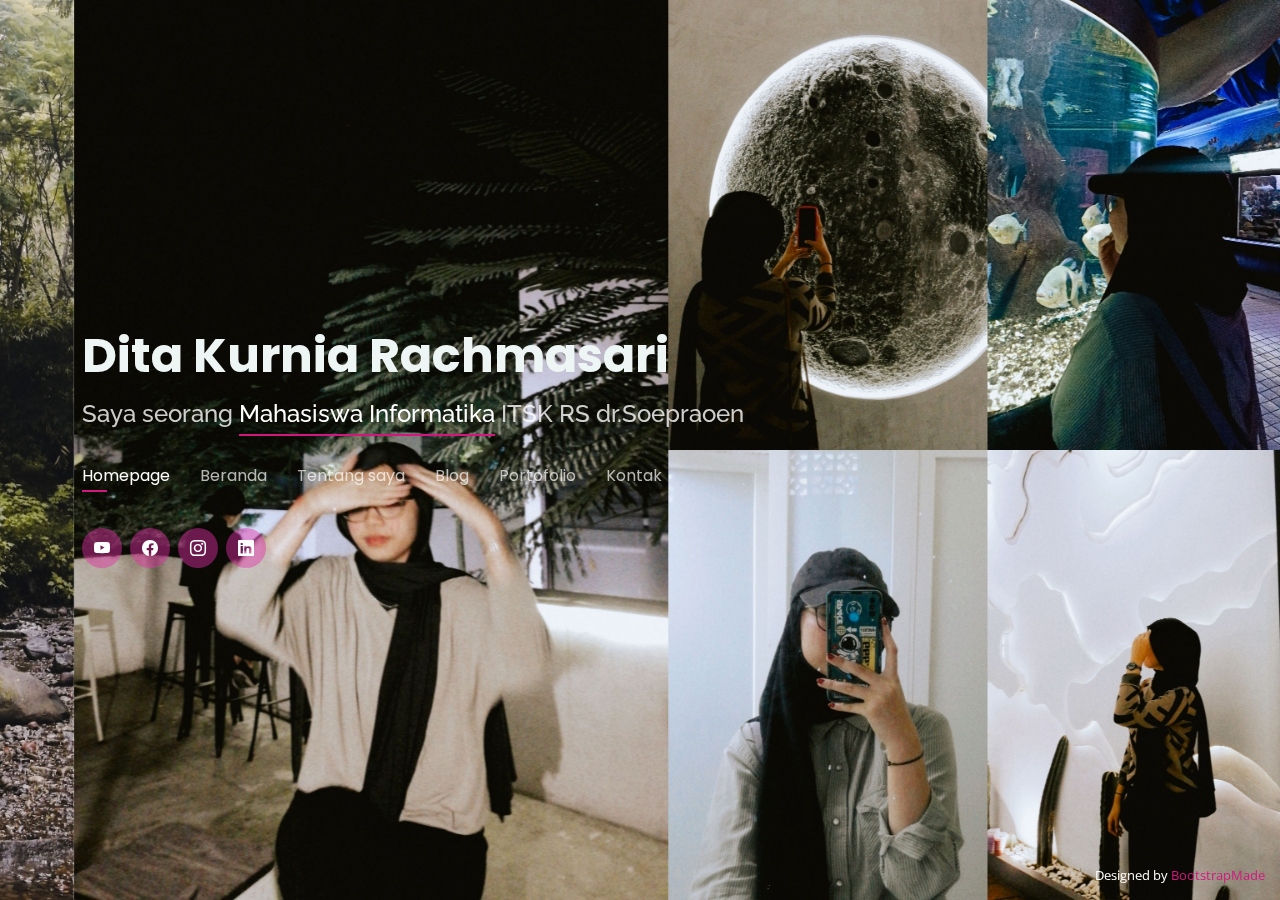
==== index.html @ 63724d12 "menambahkan portofolio" ====
<!DOCTYPE html>
<html lang="en">

<head>
  <meta charset="utf-8">
  <meta content="width=device-width, initial-scale=1.0" name="viewport">

  <title>Portofolio Dita</title>
  <meta content="" name="description">
  <meta content="" name="keywords">

  <!-- Favicons -->
  <link href="assets/img/icon-dita.png" rel="icon">
  <link href="assets/img/icon-dita.png" rel="icon-dita">

  <!-- Google Fonts -->
  <link href="https://fonts.googleapis.com/css?family=Open+Sans:300,300i,400,400i,600,600i,700,700i|Raleway:300,300i,400,400i,500,500i,600,600i,700,700i|Poppins:300,300i,400,400i,500,500i,600,600i,700,700i" rel="stylesheet">

  <!-- Vendor CSS Files -->
  <link href="assets/vendor/bootstrap/css/bootstrap.min.css" rel="stylesheet">
  <link href="assets/vendor/bootstrap-icons/bootstrap-icons.css" rel="stylesheet">
  <link href="assets/vendor/boxicons/css/boxicons.min.css" rel="stylesheet">
  <link href="assets/vendor/glightbox/css/glightbox.min.css" rel="stylesheet">
  <link href="assets/vendor/remixicon/remixicon.css" rel="stylesheet">
  <link href="assets/vendor/swiper/swiper-bundle.min.css" rel="stylesheet">

  <!-- Template Main CSS File -->
  <link href="assets/css/style.css" rel="stylesheet">

  <!-- =======================================================
  * Template Name: Personal
  * Template URL: https://bootstrapmade.com/personal-free-resume-bootstrap-template/
  * Updated: Mar 17 2024 with Bootstrap v5.3.3
  * Author: BootstrapMade.com
  * License: https://bootstrapmade.com/license/
  ======================================================== -->
</head>

<body>

  <!-- ======= Header ======= -->
  <header id="header">
    <div class="container">

      <h1><a href="index.html">Dita Kurnia Rachmasari</a></h1>
      <!-- Uncomment below if you prefer to use an image logo -->
      <!-- <a href="index.html" class="mr-auto"><img src="assets/img/logo.png" alt="" class="img-fluid"></a> -->
      <h2>Saya seorang <span>Mahasiswa Informatika</span> ITSK RS dr.Soepraoen</h2>

      <nav id="navbar" class="navbar">
        <ul>
          <li><a class="nav-link active" href="#header">Homepage</a></li>
          <li><a class="nav-link" href="#about">Beranda</a></li>
          <li><a class="nav-link" href="#resume">Tentang saya</a></li>
          <li><a class="nav-link" href="#services">Blog</a></li>
          <li><a class="nav-link" href="#portfolio">Portofolio</a></li>
          <li><a class="nav-link" href="#contact">Kontak</a></li>
        </ul>
        <i class="bi bi-list mobile-nav-toggle"></i>
      </nav><!-- .navbar -->

      <div class="social-links">
        <a href="https://youtube.com/@ditakurnia10?si=MHquYAWInkp_BgrF" target="_blank" class="youtube"><i class="bi bi-youtube"></i></a>
        <a href="https://www.facebook.com/ditakurnia.dita.7/" target="_blank" class="facebook"><i class="bi bi-facebook"></i></a>
        <a href="https://www.instagram.com/_ditakurnia_?igsh=MXFiNHg2d2VmODA0bg==" target="_blank" class="instagram"><i class="bi bi-instagram"></i></a>
        <a href="https://www.linkedin.com/in/dita-kurnia-13242b279/" target="_blank" class="linkedin"><i class="bi bi-linkedin"></i></a>
      </div>

    </div>
  </header><!-- End Header -->

  <!-- ======= About Section ======= -->
  <section id="about" class="about">

    <!-- ======= About Me ======= -->
    <div class="about-me container">

      <div class="section-title">
        <h2>Tentang Saya</h2>
        <!-- <p>Learn more about me</p> -->
      </div>

      <div class="row">
        <div class="col-lg-4" data-aos="fade-right">
          <img src="assets/img/dita.jpg" class="img-fluid" alt="">
        </div>
        <div class="col-lg-8 pt-4 pt-lg-0 content" data-aos="fade-left">
          <h3>Desainer Grafis & UI/UX</h3>
          <p class="fst-italic">
            Perkenalkan saya mahasiswa informatika
          </p>
          <div class="row">
            <div class="col-lg-6">
              <ul>
                <li><i class="bi bi-chevron-right"></i> <strong>Tanggal Lahir:</strong> <span>25 Oktober 2003</span></li>
                <!-- <li><i class="bi bi-chevron-right"></i> <strong>Linkedin:</strong> <span>https://www.linkedin.com/in/dita-kurnia-13242b279/</span></li> -->
                <li><i class="bi bi-chevron-right"></i> <strong>Telepon:</strong> <span>081330521648</span></li>
                <li><i class="bi bi-chevron-right"></i> <strong>Kota:</strong> <span>Malang, Jawa Timur</span></li>
              </ul>
            </div>
            <div class="col-lg-6">
              <ul>
                <li><i class="bi bi-chevron-right"></i> <strong>Umur:</strong> <span>20 Tahun</span></li>
                <li><i class="bi bi-chevron-right"></i> <strong>Pendidikan:</strong> <span>S1 Informatika</span></li>
                <li><i class="bi bi-chevron-right"></i> <strong>Email:</strong> <span>ditakurnia857@gmail.com</span></li>
                <!-- <li><i class="bi bi-chevron-right"></i> <strong>Freelance:</strong> <span>Available</span></li> -->
              </ul>
            </div>
          </div>
          <p>
            Perkenalkan saya Dita seorang mahasiswa informatika yang berminat pada bidang desain. Saya mempersembahkan 
            portofolio saya yang mencerminkan keahlian saya dalam bidang desain. Portofolio ini dirancang dengan tujuan untuk 
            memperlihatkan kreativitas yang saya bawa dalam setiap proyek desain
          </p>
        </div>
      </div>

    </div><!-- End About Me -->

    <!-- ======= Skills  ======= -->
    <div class="skills container">

      <div class="section-title">
        <h2>Skill</h2>
      </div>

      <div class="row skills-content">

        <div class="col-lg-6">

          <div class="progress">
            <span class="skill">Microsoft <i class="val">85%</i></span>
            <div class="progress-bar-wrap">
              <div class="progress-bar" role="progressbar" aria-valuenow="85" aria-valuemin="0" aria-valuemax="100"></div>
            </div>
          </div>

          <div class="progress">
            <span class="skill">Figma <i class="val">75%</i></span>
            <div class="progress-bar-wrap">
              <div class="progress-bar" role="progressbar" aria-valuenow="75" aria-valuemin="0" aria-valuemax="100"></div>
            </div>
          </div>

          <div class="progress">
            <span class="skill">CapCut <i class="val">90%</i></span>
            <div class="progress-bar-wrap">
              <div class="progress-bar" role="progressbar" aria-valuenow="90" aria-valuemin="0" aria-valuemax="100"></div>
            </div>
          </div>

        </div>

        <div class="col-lg-6">

          <div class="progress">
            <span class="skill">Canva <i class="val">90%</i></span>
            <div class="progress-bar-wrap">
              <div class="progress-bar" role="progressbar" aria-valuenow="90" aria-valuemin="0" aria-valuemax="100"></div>
            </div>
          </div>

          <div class="progress">
            <span class="skill">WordPress <i class="val">90%</i></span>
            <div class="progress-bar-wrap">
              <div class="progress-bar" role="progressbar" aria-valuenow="90" aria-valuemin="0" aria-valuemax="100"></div>
            </div>
          </div>

          <div class="progress">
            <span class="skill">Picsart <i class="val">65%</i></span>
            <div class="progress-bar-wrap">
              <div class="progress-bar" role="progressbar" aria-valuenow="65" aria-valuemin="0" aria-valuemax="100"></div>
            </div>
          </div>

        </div>

      </div>

    </div><!-- End Skills -->

    <!-- ======= Interests ======= -->
    <div class="interests container">

      <div class="section-title">
        <h2>Minat</h2>
      </div>

      <div class="row">
        <div class="col-lg-3 col-md-4">
          <div class="icon-box">
            <i class="ri-game-line" style="color: #ffbb2c;"></i>
            <h3>Game</h3>
          </div>
        </div>
        <div class="col-lg-3 col-md-4 mt-4 mt-md-0">
          <div class="icon-box">
            <i class="ri-film-line" style="color: #5578ff;"></i>
            <h3>Film</h3>
          </div>
        </div>
        <div class="col-lg-3 col-md-4 mt-4 mt-md-0">
          <div class="icon-box">
            <i class="ri-disc-line" style="color: #e80368;"></i>
            <h3>Musik</h3>
          </div>
        </div>
      </div>

    </div><!-- End Interests -->

    <!-- ======= Testimonials ======= -->
    <div class="testimonials container">

      <div class="section-title">
        <h2>Testimoni</h2>
      </div>

      <div class="testimonials-slider swiper" data-aos="fade-up" data-aos-delay="100">
        <div class="swiper-wrapper">

          <div class="swiper-slide">
            <div class="testimonial-item">
              <p>
                <i class="bx bxs-quote-alt-left quote-icon-left"></i>
                Saya sangat senang dapat bekerja pada proyek ini bersama tim yang luar biasa. Kolaborasi yang kuat memungkinkan kami menghasilkan desain UI/UX yang tidak hanya estetis, tetapi juga meningkatkan pengalaman pengguna secara signifikan.
                <i class="bx bxs-quote-alt-right quote-icon-right"></i>
              </p>
              <img src="assets/img/testimonials/anisa.jpg" class="testimonial-img" alt="">
              <h3>Amelia</h3>
              <h4>Designer</h4>
            </div>
          </div><!-- End testimonial item -->

          <div class="swiper-slide">
            <div class="testimonial-item">
              <p>
                <i class="bx bxs-quote-alt-left quote-icon-left"></i>
                Proyek yang kami kerjakan bersama adalah pengalaman yang luar biasa. Kolaborasi yang solid dan visi bersama memungkinkan kami menghasilkan hasil akhir yang memenuhi harapan klien dan memberikan dampak positif bagi pengguna akhir.
                <i class="bx bxs-quote-alt-right quote-icon-right"></i>
              </p>
              <img src="assets/img/testimonials/mila.jpg" class="testimonial-img" alt="">
              <h3>Luqiana</h3>
              <h4>Designer</h4>
            </div>
          </div><!-- End testimonial item -->

          <div class="swiper-slide">
            <div class="testimonial-item">
              <p>
                <i class="bx bxs-quote-alt-left quote-icon-left"></i>
                Kami sangat puas dengan hasil proyek desain yang telah kami kerjakan bersama tim. Mereka tidak hanya memahami visi merek kami dengan baik, tetapi juga memberikan solusi kreatif yang mengagumkan, yang secara signifikan meningkatkan daya tarik dan pengalaman pelanggan kami.
                <i class="bx bxs-quote-alt-right quote-icon-right"></i>
              </p>
              <img src="assets/img/testimonials/vania.jpg" class="testimonial-img" alt="">
              <h3>Bunga</h3>
              <h4>Store Owner</h4>
            </div>
          </div><!-- End testimonial item -->

          <div class="swiper-slide">
            <div class="testimonial-item">
              <p>
                <i class="bx bxs-quote-alt-left quote-icon-left"></i>
                Saya sangat senang bekerja sama dengan tim desain ini dalam proyek terbaru kami. Mereka tidak hanya menghasilkan hasil yang luar biasa, tetapi juga menunjukkan profesionalisme dan keterampilan yang luar biasa dalam menjaga komunikasi yang lancar dan tepat waktu.
                <i class="bx bxs-quote-alt-right quote-icon-right"></i>
              </p>
              <img src="assets/img/testimonials/icall.jpg" class="testimonial-img" alt="">
              <h3>Bazaim</h3>
              <h4>Freelancer</h4>
            </div>
          </div><!-- End testimonial item -->

          <div class="swiper-slide">
            <div class="testimonial-item">
              <p>
                <i class="bx bxs-quote-alt-left quote-icon-left"></i>
                Proyek desain web responsif yang kami kerjakan bersama telah mengubah cara kami berinteraksi dengan pelanggan secara online. Situs web baru kami tidak hanya memukau secara visual, tetapi juga meningkatkan pengalaman pengguna secara signifikan, membantu kami memperluas jangkauan dan pertumbuhan bisnis.
                <i class="bx bxs-quote-alt-right quote-icon-right"></i>
              </p>
              <img src="assets/img/testimonials/rendy.jpg" class="testimonial-img" alt="">
              <h3>Diswancha</h3>
              <h4>Entrepreneur</h4>
            </div>
          </div><!-- End testimonial item -->

        </div>
        <div class="swiper-pagination"></div>
      </div>

      <div class="owl-carousel testimonials-carousel">

      </div>

    </div><!-- End Testimonials  -->

  </section><!-- End About Section -->

  <!-- ======= Resume Section ======= -->
  <section id="resume" class="resume">
    <div class="container">

      <div class="section-title">
        <h2>Tentang Saya</h2>
      </div>

      <div class="row">
        <div class="col-lg-6">
          <h3 class="resume-title">Pendidikan</h3>
          <div class="resume-item">
            <h4>Institut Teknologi Sains &amp; Kesehatan RS dr. Soepraoen Malang</h4>
            <h5>2022 - 2026</h5>
            <p><em>S1 Informatika</em></p>
            <p>Qui deserunt veniam. Et sed aliquam labore tempore sed quisquam iusto autem sit. Ea vero voluptatum qui ut dignissimos deleniti nerada porti sand markend</p>
          </div>
          <div class="resume-item">
            <h4>SMA Islam Malang</h4>
            <h5>2019 - 2022</h5>
            <p><em>Rochester Institute of Technology, Rochester, NY</em></p>
            <p>Quia nobis sequi est occaecati aut. Repudiandae et iusto quae reiciendis et quis Eius vel ratione eius unde vitae rerum voluptates asperiores voluptatem Earum molestiae consequatur neque etlon sader mart dila</p>
          </div>
        </div>
        <div class="col-lg-6">
          <h3 class="resume-title">Professional Experience</h3>
          <div class="resume-item">
            <h4>Senior graphic design specialist</h4>
            <h5>2019 - Present</h5>
            <p><em>Experion, New York, NY </em></p>
            <p>
            <ul>
              <li>Lead in the design, development, and implementation of the graphic, layout, and production communication materials</li>
              <li>Delegate tasks to the 7 members of the design team and provide counsel on all aspects of the project. </li>
              <li>Supervise the assessment of all graphic materials in order to ensure quality and accuracy of the design</li>
              <li>Oversee the efficient use of production project budgets ranging from $2,000 - $25,000</li>
            </ul>
            </p>
          </div>
          <div class="resume-item">
            <h4>Graphic design specialist</h4>
            <h5>2017 - 2018</h5>
            <p><em>Stepping Stone Advertising, New York, NY</em></p>
            <p>
            <ul>
              <li>Developed numerous marketing programs (logos, brochures,infographics, presentations, and advertisements).</li>
              <li>Managed up to 5 projects or tasks at a given time while under pressure</li>
              <li>Recommended and consulted with clients on the most appropriate graphic design</li>
              <li>Created 4+ design presentations and proposals a month for clients and account managers</li>
            </ul>
            </p>
          </div>
        </div>
      </div>

    </div>
    <!-- ======= Skills  ======= -->
    <div class="skills container">

      <div class="section-title">
        <h2>Skill</h2>
      </div>

      <div class="row skills-content">

        <div class="col-lg-6">

          <div class="progress">
            <span class="skill">Microsoft <i class="val">85%</i></span>
            <div class="progress-bar-wrap">
              <div class="progress-bar" role="progressbar" aria-valuenow="85" aria-valuemin="0" aria-valuemax="100"></div>
            </div>
          </div>

          <div class="progress">
            <span class="skill">Figma <i class="val">75%</i></span>
            <div class="progress-bar-wrap">
              <div class="progress-bar" role="progressbar" aria-valuenow="75" aria-valuemin="0" aria-valuemax="100"></div>
            </div>
          </div>

          <div class="progress">
            <span class="skill">CapCut <i class="val">90%</i></span>
            <div class="progress-bar-wrap">
              <div class="progress-bar" role="progressbar" aria-valuenow="90" aria-valuemin="0" aria-valuemax="100"></div>
            </div>
          </div>

        </div>

        <div class="col-lg-6">

          <div class="progress">
            <span class="skill">Canva <i class="val">90%</i></span>
            <div class="progress-bar-wrap">
              <div class="progress-bar" role="progressbar" aria-valuenow="90" aria-valuemin="0" aria-valuemax="100"></div>
            </div>
          </div>

          <div class="progress">
            <span class="skill">WordPress <i class="val">90%</i></span>
            <div class="progress-bar-wrap">
              <div class="progress-bar" role="progressbar" aria-valuenow="90" aria-valuemin="0" aria-valuemax="100"></div>
            </div>
          </div>

          <div class="progress">
            <span class="skill">Picsart <i class="val">65%</i></span>
            <div class="progress-bar-wrap">
              <div class="progress-bar" role="progressbar" aria-valuenow="65" aria-valuemin="0" aria-valuemax="100"></div>
            </div>
          </div>

        </div>

      </div>

    </div><!-- End Skills -->

  </section><!-- End Resume Section -->
  

  <!-- ======= Services Section ======= -->
  <section id="services" class="services">
    <div class="container">

      <div class="section-title">
        <h2>Services</h2>
        <p>My Services</p>
      </div>

      <div class="row">
        <div class="col-lg-4 col-md-6 d-flex align-items-stretch">
          <div class="icon-box">
            <div class="icon"><i class="bx bxl-dribbble"></i></div>
            <h4><a href="">Lorem Ipsum</a></h4>
            <p>Voluptatum deleniti atque corrupti quos dolores et quas molestias excepturi</p>
          </div>
        </div>

        <div class="col-lg-4 col-md-6 d-flex align-items-stretch mt-4 mt-md-0">
          <div class="icon-box">
            <div class="icon"><i class="bx bx-file"></i></div>
            <h4><a href="">Sed ut perspiciatis</a></h4>
            <p>Duis aute irure dolor in reprehenderit in voluptate velit esse cillum dolore</p>
          </div>
        </div>

        <div class="col-lg-4 col-md-6 d-flex align-items-stretch mt-4 mt-lg-0">
          <div class="icon-box">
            <div class="icon"><i class="bx bx-tachometer"></i></div>
            <h4><a href="">Magni Dolores</a></h4>
            <p>Excepteur sint occaecat cupidatat non proident, sunt in culpa qui officia</p>
          </div>
        </div>

        <div class="col-lg-4 col-md-6 d-flex align-items-stretch mt-4">
          <div class="icon-box">
            <div class="icon"><i class="bx bx-world"></i></div>
            <h4><a href="">Nemo Enim</a></h4>
            <p>At vero eos et accusamus et iusto odio dignissimos ducimus qui blanditiis</p>
          </div>
        </div>

        <div class="col-lg-4 col-md-6 d-flex align-items-stretch mt-4">
          <div class="icon-box">
            <div class="icon"><i class="bx bx-slideshow"></i></div>
            <h4><a href="">Dele cardo</a></h4>
            <p>Quis consequatur saepe eligendi voluptatem consequatur dolor consequuntur</p>
          </div>
        </div>

        <div class="col-lg-4 col-md-6 d-flex align-items-stretch mt-4">
          <div class="icon-box">
            <div class="icon"><i class="bx bx-arch"></i></div>
            <h4><a href="">Divera don</a></h4>
            <p>Modi nostrum vel laborum. Porro fugit error sit minus sapiente sit aspernatur</p>
          </div>
        </div>

      </div>

    </div>
  </section><!-- End Services Section -->

  <!-- ======= Portfolio Section ======= -->
  <section id="portfolio" class="portfolio">
    <div class="container">

      <div class="section-title">
        <h2>Portofolio</h2>
        <!-- <p>My Works</p> -->
      </div>

      <div class="row">
        <div class="col-lg-12 d-flex justify-content-center">
          <ul id="portfolio-flters">
            <li data-filter="*" class="filter-active">Semua</li>
            <li data-filter=".filter-desain">UI/UX</li>
            <li data-filter=".filter-gui">GUI</li>
            <li data-filter=".filter-ar">AR</li>
            <li data-filter=".filter-web">Web</li>
          </ul>
        </div>
      </div>

      <div class="row portfolio-container">

        <div class="col-lg-4 col-md-6 portfolio-item filter-desain">
          <div class="portfolio-wrap">
            <img src="assets/img/portfolio/nutrifixnih.jpg" class="img-fluid" alt="">
            <div class="portfolio-info">
              <h4>Figma</h4>
              <p>NutriSweat</p>
              <div class="portfolio-links">
                <a href="assets/img/portfolio/nutrifixnih.jpg" data-gallery="portfolioGallery" class="portfolio-lightbox" title="NutriSweat Figma"><i class="bx bx-plus"></i></a>
                <a href="nutrisweat-details.html" data-gallery="portfolioDetailsGallery" data-glightbox="type: external" class="portfolio-details-lightbox" title="Portfolio Details"><i class="bx bx-link"></i></a>
              </div>
            </div>
          </div>
        </div>

        <div class="col-lg-4 col-md-6 portfolio-item filter-ar">
          <div class="portfolio-wrap">
            <img src="assets/img/portfolio/ar.jpg" class="img-fluid" alt="">
            <div class="portfolio-info">
              <h4>Unity</h4>
              <p>AR</p>
              <div class="portfolio-links">
                <a href="assets/img/portfolio/ar.jpg" data-gallery="portfolioGallery" class="portfolio-lightbox" title="Augmented Reality Unity"><i class="bx bx-plus"></i></a>
                <a href="ar-details.html" data-gallery="portfolioDetailsGallery" data-glightbox="type: external" class="portfolio-details-lightbox" title="Portfolio Details"><i class="bx bx-link"></i></a>
              </div>
            </div>
          </div>
        </div>

        <div class="col-lg-4 col-md-6 portfolio-item filter-web">
          <div class="portfolio-wrap">
            <img src="assets/img/portfolio/w1.png" class="img-fluid" alt="">
            <div class="portfolio-info">
              <h4>Blog</h4>
              <p>Wordpress</p>
              <div class="portfolio-links">
                <a href="assets/img/portfolio/w1.png" data-gallery="portfolioGallery" class="portfolio-lightbox" title="Wordpress"><i class="bx bx-plus"></i></a>
                <a href="wordpress-1-details.html" data-gallery="portfolioDetailsGallery" data-glightbox="type: external" class="portfolio-details-lightbox" title="Portfolio Details"><i class="bx bx-link"></i></a>
              </div>
            </div>
          </div>
        </div>

        <div class="col-lg-4 col-md-6 portfolio-item filter-web">
          <div class="portfolio-wrap">
            <img src="assets/img/portfolio/w2.png" class="img-fluid" alt="">
            <div class="portfolio-info">
              <h4>Blog</h4>
              <p>Wordpress</p>
              <div class="portfolio-links">
                <a href="assets/img/portfolio/w2.png" data-gallery="portfolioGallery" class="portfolio-lightbox" title="Wordpress"><i class="bx bx-plus"></i></a>
                <a href="wordpress-2-details.html" data-gallery="portfolioDetailsGallery" data-glightbox="type: external" class="portfolio-details-lightbox" title="Portfolio Details"><i class="bx bx-link"></i></a>
              </div>
            </div>
          </div>
        </div>

        <div class="col-lg-4 col-md-6 portfolio-item filter-web">
          <div class="portfolio-wrap">
            <img src="assets/img/portfolio/w3.png" class="img-fluid" alt="">
            <div class="portfolio-info">
              <h4>Blog</h4>
              <p>Wordpress</p>
              <div class="portfolio-links">
                <a href="assets/img/portfolio/w3.png" data-gallery="portfolioGallery" class="portfolio-lightbox" title="Wordpress"><i class="bx bx-plus"></i></a>
                <a href="wordpress-3-details.html" data-gallery="portfolioDetailsGallery" data-glightbox="type: external" class="portfolio-details-lightbox" title="Portfolio Details"><i class="bx bx-link"></i></a>
              </div>
            </div>
          </div>
        </div>

        <div class="col-lg-4 col-md-6 portfolio-item filter-gui">
          <div class="portfolio-wrap">
            <img src="assets/img/portfolio/antrianpasien.png" class="img-fluid" alt="">
            <div class="portfolio-info">
              <h4>Antrian Pasien</h4>
              <p>Netbeans</p>
              <div class="portfolio-links">
                <a href="assets/img/portfolio/antrianpasien.png" data-gallery="portfolioGallery" class="portfolio-lightbox" title="Antrian Pasien"><i class="bx bx-plus"></i></a>
                <a href="antrian-details.html" data-gallery="portfolioDetailsGallery" data-glightbox="type: external" class="portfolio-details-lightbox" title="Portfolio Details"><i class="bx bx-link"></i></a>
              </div>
            </div>
          </div>
        </div>

        <div class="col-lg-4 col-md-6 portfolio-item filter-desain">
          <div class="portfolio-wrap">
            <img src="assets/img/portfolio/pmi.png" class="img-fluid" alt="">
            <div class="portfolio-info">
              <h4>PMIConnect</h4>
              <p>Figma</p>
              <div class="portfolio-links">
                <a href="assets/img/portfolio/pmi.png" data-gallery="portfolioGallery" class="portfolio-lightbox" title=" PMIConnect"><i class="bx bx-plus"></i></a>
                <a href="pmi-details.html" data-gallery="portfolioDetailsGallery" data-glightbox="type: external" class="portfolio-details-lightbox" title="Portfolio Details"><i class="bx bx-link"></i></a>
              </div>
            </div>
          </div>
        </div>

        <div class="col-lg-4 col-md-6 portfolio-item filter-gui">
          <div class="portfolio-wrap">
            <img src="assets/img/portfolio/astar.png" class="img-fluid" alt="">
            <div class="portfolio-info">
              <h4>AStar</h4>
              <p>NetBeans</p>
              <div class="portfolio-links">
                <a href="assets/img/portfolio/astar.png" data-gallery="portfolioGallery" class="portfolio-lightbox" title="AStar"><i class="bx bx-plus"></i></a>
                <a href="astar-details.html" data-gallery="portfolioDetailsGallery" data-glightbox="type: external" class="portfolio-details-lightbox" title="Portfolio Details"><i class="bx bx-link"></i></a>
              </div>
            </div>
          </div>
        </div>

        <div class="col-lg-4 col-md-6 portfolio-item filter-gui">
          <div class="portfolio-wrap">
            <img src="assets/img/portfolio/bisection.png" class="img-fluid" alt="">
            <div class="portfolio-info">
              <h4>Metode Bisection</h4>
              <p>NetBeans</p>
              <div class="portfolio-links">
                <a href="assets/img/portfolio/bisection.png" data-gallery="portfolioGallery" class="portfolio-lightbox" title="Metode Bisection"><i class="bx bx-plus"></i></a>
                <a href="bisection-details.html" data-gallery="portfolioDetailsGallery" data-glightbox="type: external" class="portfolio-details-lightbox" title="Portfolio Details"><i class="bx bx-link"></i></a>
              </div>
            </div>
          </div>
        </div> 

      </div>

    </div>
  </section><!-- End Portfolio Section -->

  <!-- ======= Contact Section ======= -->
  <section id="contact" class="contact">
    <div class="container">

      <div class="section-title">
        <h2>Kontak</h2>
        <p>Kontak Saya</p>
      </div>

      <div class="row mt-2">

        <div class="col-md-6 d-flex align-items-stretch">
          <div class="info-box">
            <i class="bx bx-map"></i>
            <h3>Alamat</h3>
            <p>Sawojajar, Malang</p>
          </div>
        </div>

        <div class="col-md-6 mt-4 mt-md-0 d-flex align-items-stretch">
          <div class="info-box">
            <i class="bx bx-share-alt"></i>
            <h3>Sosial Media</h3>
            <div class="social-links">
              <a href="https://youtube.com/@ditakurnia10?si=MHquYAWInkp_BgrF" target="_blank"  class="youtube"><i class="bi bi-youtube"></i></a>
              <a href="https://www.facebook.com/ditakurnia.dita.7/" target="_blank" class="facebook"><i class="bi bi-facebook"></i></a>
              <a href="https://www.instagram.com/_ditakurnia_?igsh=MXFiNHg2d2VmODA0bg==" target="_blank"  class="instagram"><i class="bi bi-instagram"></i></a>
              <a href="https://www.tiktok.com/@inidita.__" target="_blank" class="tiktok"><i class="bi bi-tiktok"></i></a>
              <a href="https://www.linkedin.com/in/dita-kurnia-13242b279/" target="_blank" class="linkedin"><i class="bi bi-linkedin"></i></a>
            </div>
          </div>
        </div>

        <div class="col-md-6 mt-4 d-flex align-items-stretch">
          <div class="info-box">
            <i class="bx bx-envelope"></i>
            <h3>Email Saya</h3>
            <p>ditakurnia857@gmail.com</p>
          </div>
        </div>
        <div class="col-md-6 mt-4 d-flex align-items-stretch">
          <div class="info-box">
            <i class="bx bx-phone-call"></i>
            <h3>Telepon Saya</h3>
            <p>0822-6491-3507</p>
          </div>
        </div>
      </div>

      <form action="forms/contact.php" method="post" role="form" class="php-email-form mt-4">
        <div class="row">
          <div class="col-md-6 form-group">
            <input type="text" name="name" class="form-control" id="name" placeholder="Nama Lengkap" required>
          </div>
          <div class="col-md-6 form-group mt-3 mt-md-0">
            <input type="email" class="form-control" name="email" id="email" placeholder="Email" required>
          </div>
        </div>
        <div class="form-group mt-3">
          <input type="text" class="form-control" name="subject" id="subject" placeholder="Subjek" required>
        </div>
        <div class="form-group mt-3">
          <textarea class="form-control" name="message" rows="5" placeholder="Pesan" required></textarea>
        </div>
        <div class="my-3">
          <div class="loading">Loading</div>
          <div class="error-message"></div>
          <div class="sent-message">Pesan kamu telah terkirim. Terima Kasih</div>
        </div>
        <div class="text-center"><button type="submit">Kirim Pesan</button></div>
      </form>

    </div>
  </section><!-- End Contact Section -->

  <div class="credits">
    <!-- All the links in the footer should remain intact. -->
    <!-- You can delete the links only if you purchased the pro version. -->
    <!-- Licensing information: https://bootstrapmade.com/license/ -->
    <!-- Purchase the pro version with working PHP/AJAX contact form: https://bootstrapmade.com/personal-free-resume-bootstrap-template/ -->
    Designed by <a href="https://bootstrapmade.com/">BootstrapMade</a>
  </div>

  <!-- Vendor JS Files -->
  <script src="assets/vendor/purecounter/purecounter_vanilla.js"></script>
  <script src="assets/vendor/bootstrap/js/bootstrap.bundle.min.js"></script>
  <script src="assets/vendor/glightbox/js/glightbox.min.js"></script>
  <script src="assets/vendor/isotope-layout/isotope.pkgd.min.js"></script>
  <script src="assets/vendor/swiper/swiper-bundle.min.js"></script>
  <script src="assets/vendor/waypoints/noframework.waypoints.js"></script>
  <script src="assets/vendor/php-email-form/validate.js"></script>

  <!-- Template Main JS File -->
  <script src="assets/js/main.js"></script>

</body>

</html>
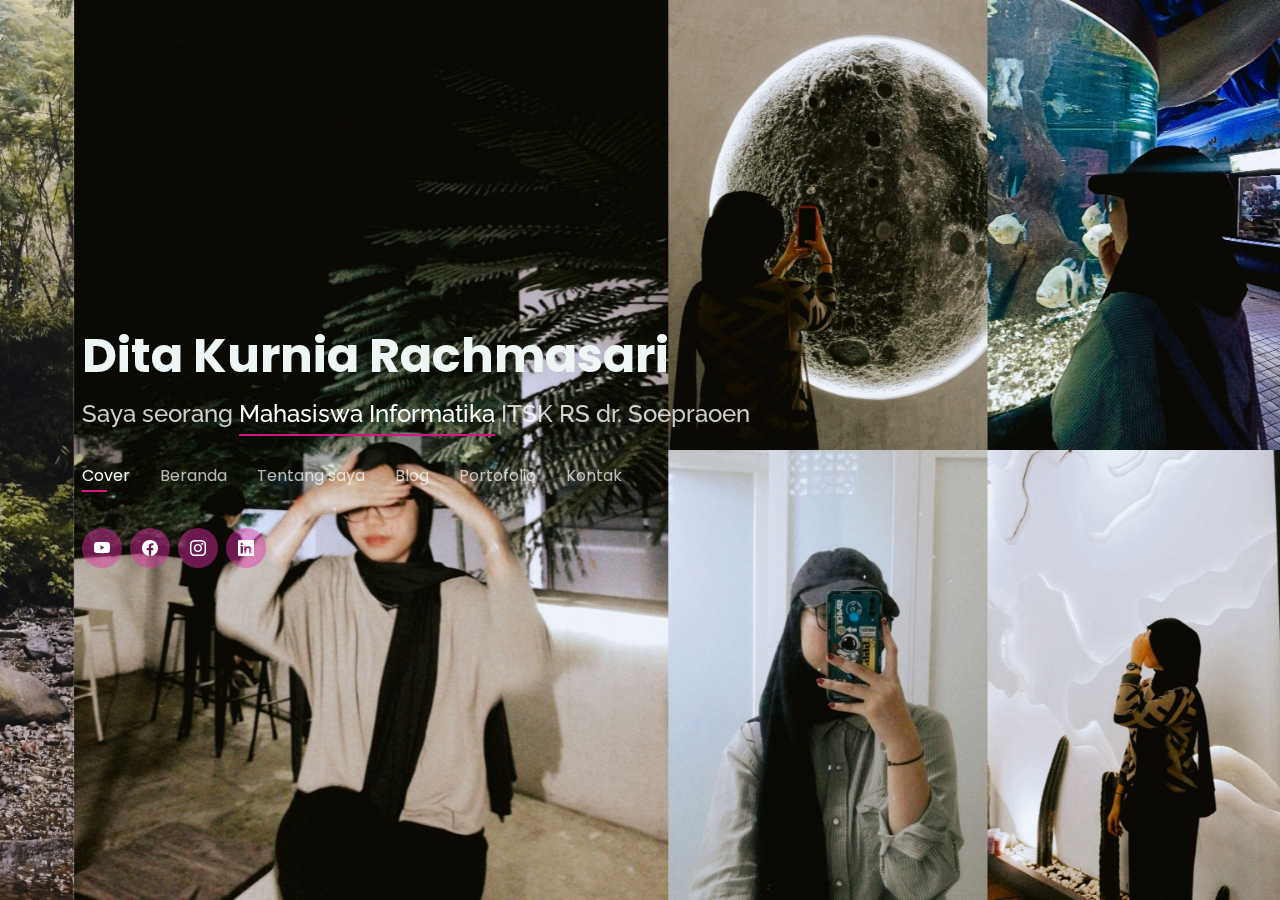
==== commit 45b34226: "Menambahkan blog" ====
--- a/index.html
+++ b/index.html
@@ -5,7 +5,7 @@
   <meta charset="utf-8">
   <meta content="width=device-width, initial-scale=1.0" name="viewport">
 
-  <title>Portofolio Dita</title>
+  <title>Portofolio Dita Kurnia</title>
   <meta content="" name="description">
   <meta content="" name="keywords">
 
@@ -45,11 +45,11 @@
       <h1><a href="index.html">Dita Kurnia Rachmasari</a></h1>
       <!-- Uncomment below if you prefer to use an image logo -->
       <!-- <a href="index.html" class="mr-auto"><img src="assets/img/logo.png" alt="" class="img-fluid"></a> -->
-      <h2>Saya seorang <span>Mahasiswa Informatika</span> ITSK RS dr.Soepraoen</h2>
+      <h2>Saya seorang <span>Mahasiswa Informatika</span> ITSK RS dr. Soepraoen</h2>
 
       <nav id="navbar" class="navbar">
         <ul>
-          <li><a class="nav-link active" href="#header">Homepage</a></li>
+          <li><a class="nav-link active" href="#header">Cover</a></li>
           <li><a class="nav-link" href="#about">Beranda</a></li>
           <li><a class="nav-link" href="#resume">Tentang saya</a></li>
           <li><a class="nav-link" href="#services">Blog</a></li>
@@ -69,10 +69,10 @@
     </div>
   </header><!-- End Header -->
 
-  <!-- ======= About Section ======= -->
+  <!-- ======= Beranda Section ======= -->
   <section id="about" class="about">
 
-    <!-- ======= About Me ======= -->
+    <!-- ======= Beranda ======= -->
     <div class="about-me container">
 
       <div class="section-title">
@@ -85,15 +85,11 @@
           <img src="assets/img/dita.jpg" class="img-fluid" alt="">
         </div>
         <div class="col-lg-8 pt-4 pt-lg-0 content" data-aos="fade-left">
-          <h3>Desainer Grafis & UI/UX</h3>
-          <p class="fst-italic">
-            Perkenalkan saya mahasiswa informatika
-          </p>
+          <h3>Mahasiswa Informatika</h3>
           <div class="row">
             <div class="col-lg-6">
               <ul>
                 <li><i class="bi bi-chevron-right"></i> <strong>Tanggal Lahir:</strong> <span>25 Oktober 2003</span></li>
-                <!-- <li><i class="bi bi-chevron-right"></i> <strong>Linkedin:</strong> <span>https://www.linkedin.com/in/dita-kurnia-13242b279/</span></li> -->
                 <li><i class="bi bi-chevron-right"></i> <strong>Telepon:</strong> <span>081330521648</span></li>
                 <li><i class="bi bi-chevron-right"></i> <strong>Kota:</strong> <span>Malang, Jawa Timur</span></li>
               </ul>
@@ -103,7 +99,6 @@
                 <li><i class="bi bi-chevron-right"></i> <strong>Umur:</strong> <span>20 Tahun</span></li>
                 <li><i class="bi bi-chevron-right"></i> <strong>Pendidikan:</strong> <span>S1 Informatika</span></li>
                 <li><i class="bi bi-chevron-right"></i> <strong>Email:</strong> <span>ditakurnia857@gmail.com</span></li>
-                <!-- <li><i class="bi bi-chevron-right"></i> <strong>Freelance:</strong> <span>Available</span></li> -->
               </ul>
             </div>
           </div>
@@ -117,69 +112,6 @@
 
     </div><!-- End About Me -->
 
-    <!-- ======= Skills  ======= -->
-    <div class="skills container">
-
-      <div class="section-title">
-        <h2>Skill</h2>
-      </div>
-
-      <div class="row skills-content">
-
-        <div class="col-lg-6">
-
-          <div class="progress">
-            <span class="skill">Microsoft <i class="val">85%</i></span>
-            <div class="progress-bar-wrap">
-              <div class="progress-bar" role="progressbar" aria-valuenow="85" aria-valuemin="0" aria-valuemax="100"></div>
-            </div>
-          </div>
-
-          <div class="progress">
-            <span class="skill">Figma <i class="val">75%</i></span>
-            <div class="progress-bar-wrap">
-              <div class="progress-bar" role="progressbar" aria-valuenow="75" aria-valuemin="0" aria-valuemax="100"></div>
-            </div>
-          </div>
-
-          <div class="progress">
-            <span class="skill">CapCut <i class="val">90%</i></span>
-            <div class="progress-bar-wrap">
-              <div class="progress-bar" role="progressbar" aria-valuenow="90" aria-valuemin="0" aria-valuemax="100"></div>
-            </div>
-          </div>
-
-        </div>
-
-        <div class="col-lg-6">
-
-          <div class="progress">
-            <span class="skill">Canva <i class="val">90%</i></span>
-            <div class="progress-bar-wrap">
-              <div class="progress-bar" role="progressbar" aria-valuenow="90" aria-valuemin="0" aria-valuemax="100"></div>
-            </div>
-          </div>
-
-          <div class="progress">
-            <span class="skill">WordPress <i class="val">90%</i></span>
-            <div class="progress-bar-wrap">
-              <div class="progress-bar" role="progressbar" aria-valuenow="90" aria-valuemin="0" aria-valuemax="100"></div>
-            </div>
-          </div>
-
-          <div class="progress">
-            <span class="skill">Picsart <i class="val">65%</i></span>
-            <div class="progress-bar-wrap">
-              <div class="progress-bar" role="progressbar" aria-valuenow="65" aria-valuemin="0" aria-valuemax="100"></div>
-            </div>
-          </div>
-
-        </div>
-
-      </div>
-
-    </div><!-- End Skills -->
-
     <!-- ======= Interests ======= -->
     <div class="interests container">
 
@@ -224,11 +156,11 @@
             <div class="testimonial-item">
               <p>
                 <i class="bx bxs-quote-alt-left quote-icon-left"></i>
-                Saya sangat senang dapat bekerja pada proyek ini bersama tim yang luar biasa. Kolaborasi yang kuat memungkinkan kami menghasilkan desain UI/UX yang tidak hanya estetis, tetapi juga meningkatkan pengalaman pengguna secara signifikan.
+                Saya sangat senang dapat bekerja pada proyek ini bersama tim yang luar biasa. Kolaborasi yang kuat memungkinkan kami menghasilkan projek yang tidak hanya estetis, tetapi juga meningkatkan pengalaman pengguna secara signifikan.
                 <i class="bx bxs-quote-alt-right quote-icon-right"></i>
               </p>
-              <img src="assets/img/testimonials/anisa.jpg" class="testimonial-img" alt="">
-              <h3>Amelia</h3>
+              <img src="assets/img/testimonials/eka.jpg" class="testimonial-img" alt="">
+              <h3>Eka</h3>
               <h4>Designer</h4>
             </div>
           </div><!-- End testimonial item -->
@@ -237,11 +169,11 @@
             <div class="testimonial-item">
               <p>
                 <i class="bx bxs-quote-alt-left quote-icon-left"></i>
-                Proyek yang kami kerjakan bersama adalah pengalaman yang luar biasa. Kolaborasi yang solid dan visi bersama memungkinkan kami menghasilkan hasil akhir yang memenuhi harapan klien dan memberikan dampak positif bagi pengguna akhir.
+                Proyek yang kami kerjakan bersama adalah pengalaman yang luar biasa. Kolaborasi yang solid dan visi bersama memungkinkan kami menghasilkan hasil akhir yang memenuhi harapan.
                 <i class="bx bxs-quote-alt-right quote-icon-right"></i>
               </p>
-              <img src="assets/img/testimonials/mila.jpg" class="testimonial-img" alt="">
-              <h3>Luqiana</h3>
+              <img src="assets/img/testimonials/alifa.jpg" class="testimonial-img" alt="">
+              <h3>Alifa</h3>
               <h4>Designer</h4>
             </div>
           </div><!-- End testimonial item -->
@@ -250,11 +182,11 @@
             <div class="testimonial-item">
               <p>
                 <i class="bx bxs-quote-alt-left quote-icon-left"></i>
-                Kami sangat puas dengan hasil proyek desain yang telah kami kerjakan bersama tim. Mereka tidak hanya memahami visi merek kami dengan baik, tetapi juga memberikan solusi kreatif yang mengagumkan, yang secara signifikan meningkatkan daya tarik dan pengalaman pelanggan kami.
+                Kami sangat puas dengan hasil proyek desain yang telah kami kerjakan bersama tim. Memberikan solusi kreatif yang mengagumkan, selain dapat meningkatkan daya tarik.
                 <i class="bx bxs-quote-alt-right quote-icon-right"></i>
               </p>
-              <img src="assets/img/testimonials/vania.jpg" class="testimonial-img" alt="">
-              <h3>Bunga</h3>
+              <img src="assets/img/testimonials/novel.jpg" class="testimonial-img" alt="">
+              <h3>Novelia</h3>
               <h4>Store Owner</h4>
             </div>
           </div><!-- End testimonial item -->
@@ -263,11 +195,11 @@
             <div class="testimonial-item">
               <p>
                 <i class="bx bxs-quote-alt-left quote-icon-left"></i>
-                Saya sangat senang bekerja sama dengan tim desain ini dalam proyek terbaru kami. Mereka tidak hanya menghasilkan hasil yang luar biasa, tetapi juga menunjukkan profesionalisme dan keterampilan yang luar biasa dalam menjaga komunikasi yang lancar dan tepat waktu.
+                Saya sangat senang bekerja sama dalam proyek yang kami kerjakan bersama.Bekerja sama dengan menghasilkan hasil yang luar biasa dan menunjukkan keterampilan yang luar biasa dalam menjaga komunikasi yang lancar dan tepat waktu.
                 <i class="bx bxs-quote-alt-right quote-icon-right"></i>
               </p>
-              <img src="assets/img/testimonials/icall.jpg" class="testimonial-img" alt="">
-              <h3>Bazaim</h3>
+              <img src="assets/img/testimonials/hilda.jpg" class="testimonial-img" alt="">
+              <h3>Hilda</h3>
               <h4>Freelancer</h4>
             </div>
           </div><!-- End testimonial item -->
@@ -276,11 +208,11 @@
             <div class="testimonial-item">
               <p>
                 <i class="bx bxs-quote-alt-left quote-icon-left"></i>
-                Proyek desain web responsif yang kami kerjakan bersama telah mengubah cara kami berinteraksi dengan pelanggan secara online. Situs web baru kami tidak hanya memukau secara visual, tetapi juga meningkatkan pengalaman pengguna secara signifikan, membantu kami memperluas jangkauan dan pertumbuhan bisnis.
+                Proyek yang kami kerjakan bersama telah mengubah cara kami mengubah sudut pandang yang berbeda. Desain baru kami tidak hanya memukau secara visual, tetapi juga meningkatkan pengalaman pengguna secara signifikan.
                 <i class="bx bxs-quote-alt-right quote-icon-right"></i>
               </p>
-              <img src="assets/img/testimonials/rendy.jpg" class="testimonial-img" alt="">
-              <h3>Diswancha</h3>
+              <img src="assets/img/testimonials/dinda.png" class="testimonial-img" alt="">
+              <h3>Dinda</h3>
               <h4>Entrepreneur</h4>
             </div>
           </div><!-- End testimonial item -->
@@ -297,7 +229,7 @@
 
   </section><!-- End About Section -->
 
-  <!-- ======= Resume Section ======= -->
+  <!-- ======= Bagian Tentang saya ======= -->
   <section id="resume" class="resume">
     <div class="container">
 
@@ -310,54 +242,42 @@
           <h3 class="resume-title">Pendidikan</h3>
           <div class="resume-item">
             <h4>Institut Teknologi Sains &amp; Kesehatan RS dr. Soepraoen Malang</h4>
-            <h5>2022 - 2026</h5>
+            <h5>2022 - Sekarang</h5>
             <p><em>S1 Informatika</em></p>
-            <p>Qui deserunt veniam. Et sed aliquam labore tempore sed quisquam iusto autem sit. Ea vero voluptatum qui ut dignissimos deleniti nerada porti sand markend</p>
+            <p>Saat ini saya meniti perjalanan pendidikan di semester 4, di mana saya tengah mengeskplorasi dan memperkaya pemahamahan 
+              di bidang studi yang saya inginkan
+            </p>
           </div>
           <div class="resume-item">
             <h4>SMA Islam Malang</h4>
             <h5>2019 - 2022</h5>
-            <p><em>Rochester Institute of Technology, Rochester, NY</em></p>
-            <p>Quia nobis sequi est occaecati aut. Repudiandae et iusto quae reiciendis et quis Eius vel ratione eius unde vitae rerum voluptates asperiores voluptatem Earum molestiae consequatur neque etlon sader mart dila</p>
-          </div>
+            <p><em>MIPA</em></p>
+            <p>Saya lulusan SMA Islam Malang dari jurusan MIPA dengan nilai kelulusan yang baik</p>
+          </div>
+
         </div>
         <div class="col-lg-6">
-          <h3 class="resume-title">Professional Experience</h3>
+          <h3 class="resume-title">Skill</h3>
           <div class="resume-item">
-            <h4>Senior graphic design specialist</h4>
-            <h5>2019 - Present</h5>
-            <p><em>Experion, New York, NY </em></p>
+            <h4>Personal Skill</h4>
             <p>
             <ul>
-              <li>Lead in the design, development, and implementation of the graphic, layout, and production communication materials</li>
-              <li>Delegate tasks to the 7 members of the design team and provide counsel on all aspects of the project. </li>
-              <li>Supervise the assessment of all graphic materials in order to ensure quality and accuracy of the design</li>
-              <li>Oversee the efficient use of production project budgets ranging from $2,000 - $25,000</li>
+              <li>Manajemen waktu</li>
+              <li>Bekerja sama dalam tim </li>
+              <li>Ketekunan dalam suatu hal </li>
+              <li>Keterampilan manajemen diri</li>
+              <li>Berkomunikasi dengan baik</li>
             </ul>
             </p>
           </div>
-          <div class="resume-item">
-            <h4>Graphic design specialist</h4>
-            <h5>2017 - 2018</h5>
-            <p><em>Stepping Stone Advertising, New York, NY</em></p>
-            <p>
-            <ul>
-              <li>Developed numerous marketing programs (logos, brochures,infographics, presentations, and advertisements).</li>
-              <li>Managed up to 5 projects or tasks at a given time while under pressure</li>
-              <li>Recommended and consulted with clients on the most appropriate graphic design</li>
-              <li>Created 4+ design presentations and proposals a month for clients and account managers</li>
-            </ul>
-            </p>
-          </div>
-        </div>
-      </div>
-
     </div>
+
     <!-- ======= Skills  ======= -->
     <div class="skills container">
 
       <div class="section-title">
-        <h2>Skill</h2>
+        <h2>Hard Skill</h2>
+
       </div>
 
       <div class="row skills-content">
@@ -365,9 +285,9 @@
         <div class="col-lg-6">
 
           <div class="progress">
-            <span class="skill">Microsoft <i class="val">85%</i></span>
+            <span class="skill">Microsoft <i class="val">95%</i></span>
             <div class="progress-bar-wrap">
-              <div class="progress-bar" role="progressbar" aria-valuenow="85" aria-valuemin="0" aria-valuemax="100"></div>
+              <div class="progress-bar" role="progressbar" aria-valuenow="95" aria-valuemin="0" aria-valuemax="100"></div>
             </div>
           </div>
 
@@ -404,9 +324,9 @@
           </div>
 
           <div class="progress">
-            <span class="skill">Picsart <i class="val">65%</i></span>
+            <span class="skill">Picsart <i class="val">90%</i></span>
             <div class="progress-bar-wrap">
-              <div class="progress-bar" role="progressbar" aria-valuenow="65" aria-valuemin="0" aria-valuemax="100"></div>
+              <div class="progress-bar" role="progressbar" aria-valuenow="90" aria-valuemin="0" aria-valuemax="100"></div>
             </div>
           </div>
 
@@ -419,78 +339,61 @@
   </section><!-- End Resume Section -->
   
 
-  <!-- ======= Services Section ======= -->
+  <!-- ======= Bagian Blog ======= -->
   <section id="services" class="services">
     <div class="container">
 
       <div class="section-title">
-        <h2>Services</h2>
-        <p>My Services</p>
-      </div>
-
-      <div class="row">
-        <div class="col-lg-4 col-md-6 d-flex align-items-stretch">
-          <div class="icon-box">
-            <div class="icon"><i class="bx bxl-dribbble"></i></div>
-            <h4><a href="">Lorem Ipsum</a></h4>
-            <p>Voluptatum deleniti atque corrupti quos dolores et quas molestias excepturi</p>
-          </div>
-        </div>
-
-        <div class="col-lg-4 col-md-6 d-flex align-items-stretch mt-4 mt-md-0">
-          <div class="icon-box">
-            <div class="icon"><i class="bx bx-file"></i></div>
-            <h4><a href="">Sed ut perspiciatis</a></h4>
-            <p>Duis aute irure dolor in reprehenderit in voluptate velit esse cillum dolore</p>
-          </div>
-        </div>
-
-        <div class="col-lg-4 col-md-6 d-flex align-items-stretch mt-4 mt-lg-0">
-          <div class="icon-box">
-            <div class="icon"><i class="bx bx-tachometer"></i></div>
-            <h4><a href="">Magni Dolores</a></h4>
-            <p>Excepteur sint occaecat cupidatat non proident, sunt in culpa qui officia</p>
-          </div>
-        </div>
-
-        <div class="col-lg-4 col-md-6 d-flex align-items-stretch mt-4">
-          <div class="icon-box">
-            <div class="icon"><i class="bx bx-world"></i></div>
-            <h4><a href="">Nemo Enim</a></h4>
-            <p>At vero eos et accusamus et iusto odio dignissimos ducimus qui blanditiis</p>
-          </div>
-        </div>
-
-        <div class="col-lg-4 col-md-6 d-flex align-items-stretch mt-4">
-          <div class="icon-box">
-            <div class="icon"><i class="bx bx-slideshow"></i></div>
-            <h4><a href="">Dele cardo</a></h4>
-            <p>Quis consequatur saepe eligendi voluptatem consequatur dolor consequuntur</p>
-          </div>
-        </div>
-
-        <div class="col-lg-4 col-md-6 d-flex align-items-stretch mt-4">
-          <div class="icon-box">
-            <div class="icon"><i class="bx bx-arch"></i></div>
-            <h4><a href="">Divera don</a></h4>
-            <p>Modi nostrum vel laborum. Porro fugit error sit minus sapiente sit aspernatur</p>
-          </div>
-        </div>
-
-      </div>
-
+        <h2>Blog</h2>
+      </div>
+      
+        <div class="card-container">
+          <div class="row">
+            <div class="col-md-4">
+              <div class="card mb-4">
+                <img src="assets/img/blog/blog1.jpg" class="card-img-top" alt="...">
+                <div class="card-body">
+                  <h5 class="card-title">UI/UX Designer</h5>
+                  <p class="card-text">Berisi inti blog</p>
+                  <a href="#" class="btn btn-primary">Buka</a>
+                </div>
+              </div>
+            </div>
+      
+            <div class="col-md-4">
+              <div class="card mb-4">
+                <img src="assets/img/blog/blog2.jpg" class="card-img-top" alt="...">
+                <div class="card-body">
+                  <h5 class="card-title">Digital Marketing</h5>
+                  <p class="card-text">Berisi inti blog</p>
+                  <a href="#" class="btn btn-primary">Buka</a>
+                </div>
+              </div>
+            </div>
+      
+            <div class="col-md-4">
+              <div class="card mb-4">
+                <img src="assets/img/blog/blog3.jpg" class="card-img-top" alt="...">
+                <div class="card-body">
+                  <h5 class="card-title">Designer Graphic</h5>
+                  <p class="card-text">Berisi inti blog</p>
+                  <a href="#" class="btn btn-primary">Buka</a>
+                </div>
+              </div>
+            </div>
+          </div>
+      </div>
+        </div>    
     </div>
-  </section><!-- End Services Section -->
-
-  <!-- ======= Portfolio Section ======= -->
+  </section><!-- End Blog Section -->
+
+  <!-- ======= Bagian Portofolio ======= -->
   <section id="portfolio" class="portfolio">
     <div class="container">
 
       <div class="section-title">
         <h2>Portofolio</h2>
-        <!-- <p>My Works</p> -->
-      </div>
-
+      </div>
       <div class="row">
         <div class="col-lg-12 d-flex justify-content-center">
           <ul id="portfolio-flters">
@@ -636,7 +539,7 @@
     </div>
   </section><!-- End Portfolio Section -->
 
-  <!-- ======= Contact Section ======= -->
+  <!-- ======= Bagian Kontak ======= -->
   <section id="contact" class="contact">
     <div class="container">
 
@@ -688,17 +591,17 @@
       <form action="forms/contact.php" method="post" role="form" class="php-email-form mt-4">
         <div class="row">
           <div class="col-md-6 form-group">
-            <input type="text" name="name" class="form-control" id="name" placeholder="Nama Lengkap" required>
+            <input type="text" name="name" class="form-control" id="name" placeholder="Your Email" required>
           </div>
           <div class="col-md-6 form-group mt-3 mt-md-0">
-            <input type="email" class="form-control" name="email" id="email" placeholder="Email" required>
+            <input type="email" class="form-control" name="email" id="email" placeholder="Your Email" required>
           </div>
         </div>
         <div class="form-group mt-3">
-          <input type="text" class="form-control" name="subject" id="subject" placeholder="Subjek" required>
+          <input type="text" class="form-control" name="subject" id="subject" placeholder="Subject" required>
         </div>
         <div class="form-group mt-3">
-          <textarea class="form-control" name="message" rows="5" placeholder="Pesan" required></textarea>
+          <textarea class="form-control" name="message" rows="5" placeholder="Message" required></textarea>
         </div>
         <div class="my-3">
           <div class="loading">Loading</div>
@@ -710,14 +613,6 @@
 
     </div>
   </section><!-- End Contact Section -->
-
-  <div class="credits">
-    <!-- All the links in the footer should remain intact. -->
-    <!-- You can delete the links only if you purchased the pro version. -->
-    <!-- Licensing information: https://bootstrapmade.com/license/ -->
-    <!-- Purchase the pro version with working PHP/AJAX contact form: https://bootstrapmade.com/personal-free-resume-bootstrap-template/ -->
-    Designed by <a href="https://bootstrapmade.com/">BootstrapMade</a>
-  </div>
 
   <!-- Vendor JS Files -->
   <script src="assets/vendor/purecounter/purecounter_vanilla.js"></script>
--- a/assets/css/style.css
+++ b/assets/css/style.css
@@ -654,7 +654,7 @@
   font-weight: 600;
   text-transform: uppercase;
   font-family: "Poppins", sans-serif;
-  color: #18d26e;
+  color: #d2187e;
   margin-bottom: 10px;
 }
 
@@ -687,8 +687,8 @@
   border-radius: 50px;
   left: -9px;
   top: 0;
-  background: #18d26e;
-  border: 2px solid #18d26e;
+  background: #d2187e;
+  border: 2px solid #ffffff;
 }
 
 /*--------------------------------------------------------------
@@ -770,6 +770,50 @@
 .services .icon-box:hover p {
   color: #fff;
 }
+
+/*--------------------------------------------------------------
+# Blog
+--------------------------------------------------------------*/
+.card-container {
+  display: flex;
+  gap: 20px; /* Jarak antara kartu */
+}
+
+.card {
+  width: 22rem;
+  background-color: black;
+  color: white;
+  padding: 20px; /* Jarak di dalam kartu */
+}
+
+.btn {
+  display: inline-block;
+  font-weight: 400;
+  text-align: center;
+  white-space: nowrap;
+  vertical-align: middle;
+  user-select: none;
+  border: 1px solid transparent;
+  padding: 0.375rem 0.75rem;
+  font-size: 1rem;
+  line-height: 1.5;
+  border-radius: 0.25rem;
+  transition: color 0.15s ease-in-out, background-color 0.15s ease-in-out, border-color 0.15s ease-in-out, box-shadow 0.15s ease-in-out;
+}
+
+.btn-primary {
+  color: #fff;
+  background-color: #d2187e;
+  border-color: #e100ff;
+}
+
+.btn-primary:hover {
+  color: #ffffff;
+  background-color: #ff40e673;
+  border-color: #f4f5f7;
+}
+
+
 
 /*--------------------------------------------------------------
 # Portfolio
@@ -1188,4 +1232,5 @@
 
 .credits a:hover {
   color: #fff;
-}+}
+
